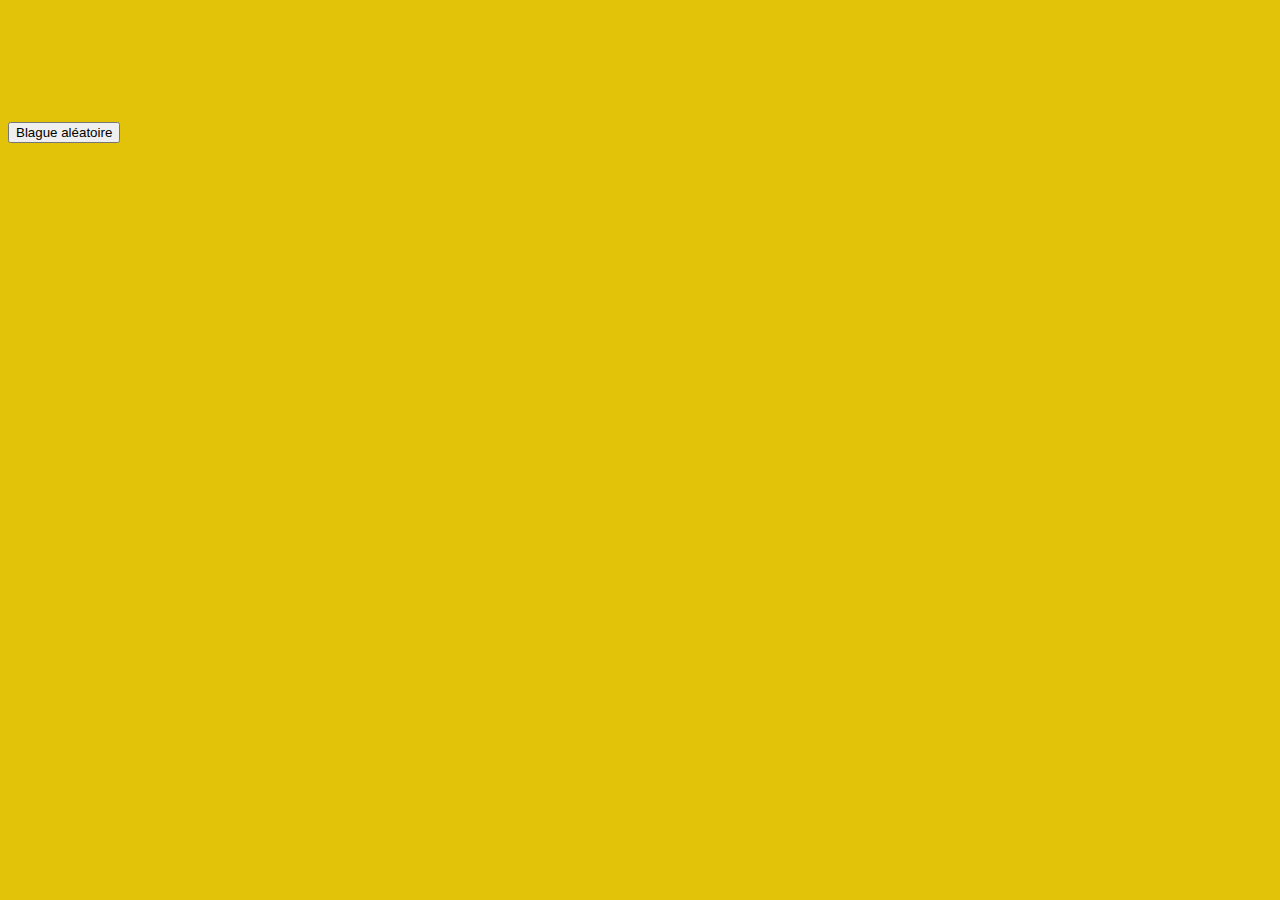
==== pages/mainMenu.html @ 0cbefb26 "backgrounds + pages ok" ====
<!DOCTYPE html>
<html lang="en">
<head>
    <meta charset="UTF-8">
    <meta http-equiv="X-UA-Compatible" content="IE=edge">
    <meta name="viewport" content="width=device-width, initial-scale=1.0">
    <link rel="stylesheet" href="../styles/style.css">
    <link href="https://cdn.jsdelivr.net/npm/bootstrap@5.3.0/dist/css/bootstrap.min.css" rel="stylesheet" integrity="sha384-9ndCyUaIbzAi2FUVXJi0CjmCapSmO7SnpJef0486qhLnuZ2cdeRhO02iuK6FUUVM" crossorigin="anonymous">
    <script src="https://cdn.jsdelivr.net/npm/bootstrap@5.3.0/dist/js/bootstrap.bundle.min.js" integrity="sha384-geWF76RCwLtnZ8qwWowPQNguL3RmwHVBC9FhGdlKrxdiJJigb/j/68SIy3Te4Bkz" crossorigin="anonymous"></script>
    <script src="../fncts.js" defer></script>
    <title>Menu Principal</title>
    <script
    src="https://code.jquery.com/jquery-3.3.1.js"
    integrity="sha256-2Kok7MbOyxpgUVvAk/HJ2jigOSYS2auK4Pfzbm7uH60="
    crossorigin="anonymous">
    </script>
    <script> 
        $(function(){
        $("#header").load("../templates/header.html"); 
        $("#footer").load("../templates/footer.html"); 
        });
    </script> 
</head>
<body style="background-color: #E3C20A;">
    <div id="header"></div>
    <div class="remain">
        <h1>Hello World !</h1>
        <div class="row">
            <button type="button" id="randomJokeButton">Blague aléatoire</button>
        </div>
        <div class="row jokePlace">
        </div>
    </div>
    <div id="footer"></div>
</body>
</html>
---- styles/style.css ----
footer{
    background-color: aqua;
    position: absolute;
    bottom: 0;
    width: 100%;
    height: 2.5rem;
}

header{
    background-color: red;
    position: absolute;
    top: 0;
    width: 100%;
    height: 4rem;
}

body{
    color: #E3C20A;
}

.remain{
    margin-top: 4rem;
    margin-bottom: 2.5rem;
    height: 100%;
}

.logo-carambar{
    margin-top:0.125rem;
    display: block;
    height: 4rem;
    width: auto;
    margin: auto;
    justify-content: center;
}
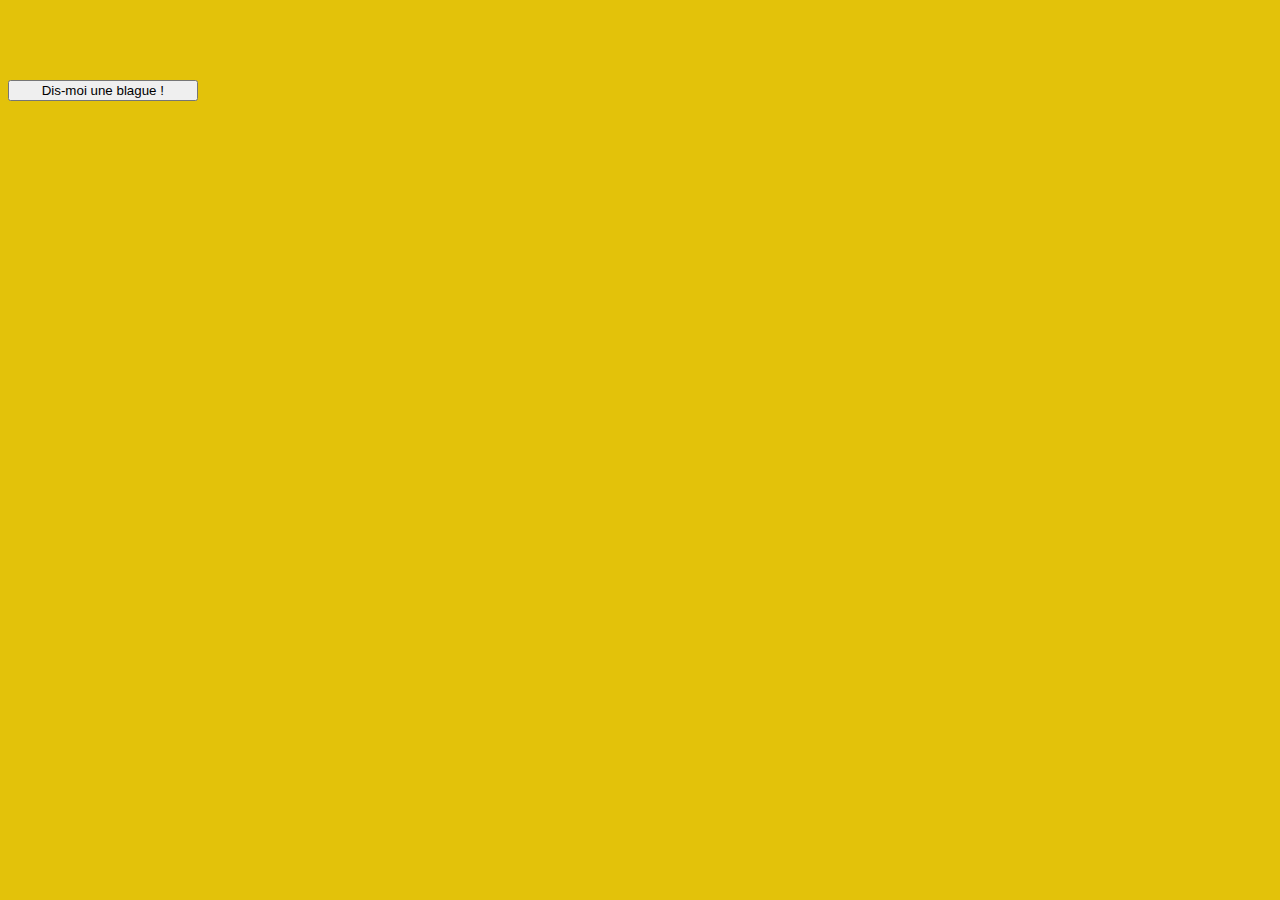
==== commit ff24c30f: "jokes + bootstrap + functs" ====
--- a/pages/mainMenu.html
+++ b/pages/mainMenu.html
@@ -24,9 +24,8 @@
 <body style="background-color: #E3C20A;">
     <div id="header"></div>
     <div class="remain">
-        <h1>Hello World !</h1>
-        <div class="row">
-            <button type="button" id="randomJokeButton">Blague aléatoire</button>
+        <div class="row daJokeButton">
+            <button type="button" id="randomJokeButton">Dis-moi une blague !</button>
         </div>
         <div class="row jokePlace">
         </div>
--- a/styles/style.css
+++ b/styles/style.css
@@ -1,3 +1,5 @@
+@import url('https://fonts.googleapis.com/css2?family=Dancing+Script&display=swap');
+
 footer{
     background-color: aqua;
     position: absolute;
@@ -7,15 +9,11 @@
 }
 
 header{
-    background-color: red;
+    background-color: #FFD800;
     position: absolute;
     top: 0;
     width: 100%;
     height: 4rem;
-}
-
-body{
-    color: #E3C20A;
 }
 
 .remain{
@@ -24,11 +22,25 @@
     height: 100%;
 }
 
+.jokePlace{
+    font-family: 'Dancing Script', Arial;
+    font-size: 36px;
+}
+
 .logo-carambar{
     margin-top:0.125rem;
     display: block;
-    height: 4rem;
+    height: 3.3rem;
     width: auto;
     margin: auto;
     justify-content: center;
+}
+
+#randomJokeButton{
+    margin-top: 1rem;
+    width: 15%;
+}
+
+.daJokeButton{
+    justify-content: center;
 }